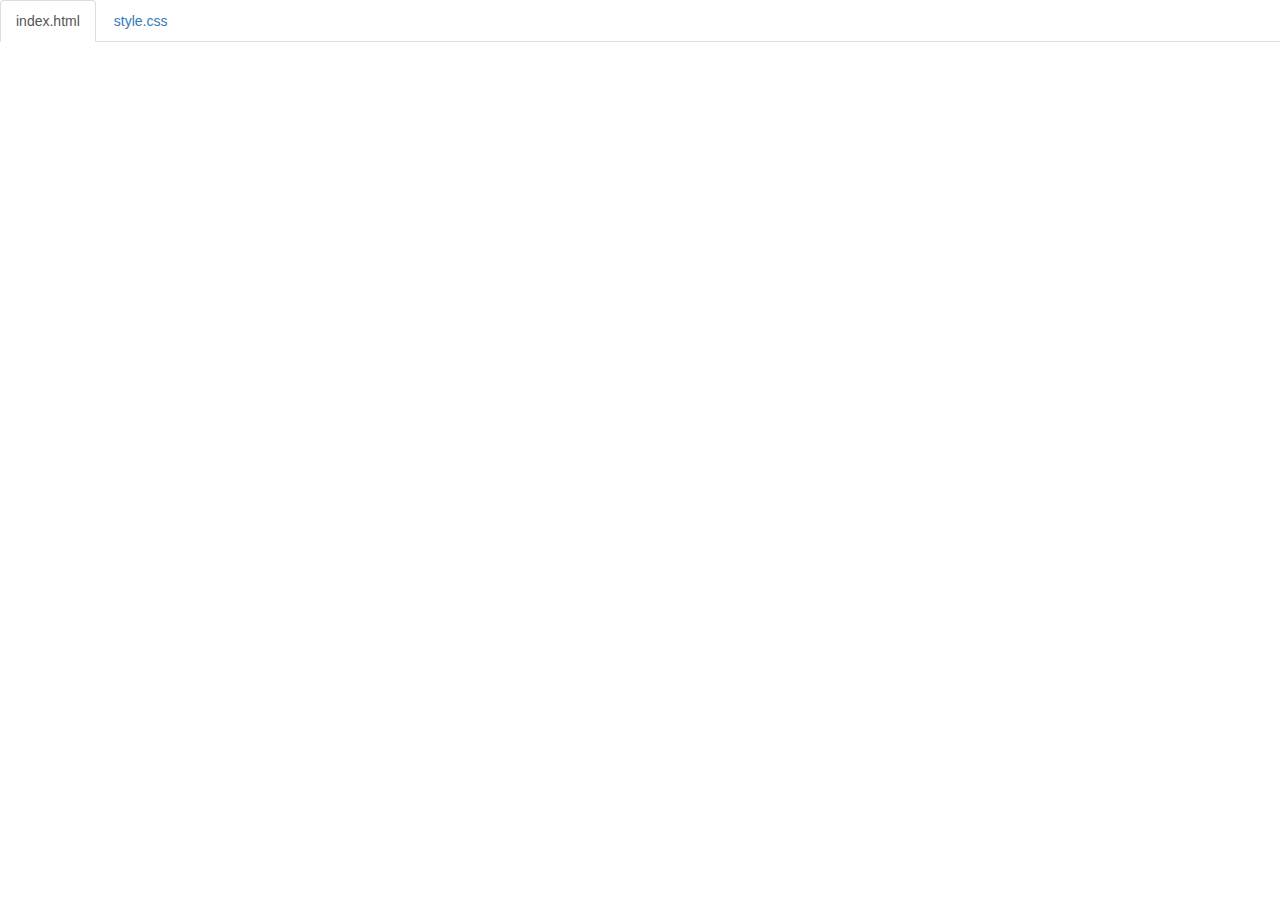
==== code.html @ 6e2dcb29 "add code" ====
<!DOCTYPE html>
<html lang="en">

<head>
    <title>Code</title>
    <meta charset="utf-8">
    <meta name="viewport" content="width=device-width, initial-scale=1">
    <link rel="stylesheet" href="https://maxcdn.bootstrapcdn.com/bootstrap/3.3.6/css/bootstrap.min.css">
    <script src="https://ajax.googleapis.com/ajax/libs/jquery/1.12.0/jquery.min.js"></script>
    <script src="https://maxcdn.bootstrapcdn.com/bootstrap/3.3.6/js/bootstrap.min.js"></script>
    <style>
        body {
            padding-top: 50px;
        }
        .navbar-fixed-top {
            background-color: white;
        }
    </style>
</head>

<body>

<!--
The section below puts tabs at the top of the page.
As long as your files are index.html and style.css,
you don't need to change anything below.

If you have any other files, make sure you follow the structure below.
-->

    <div class="container-fluid">
        <ul class="nav nav-tabs navbar-fixed-top">
            <li class="active"><a href="#index">index.html</a></li>
            <li><a href="#style">style.css</a></li>
        </ul>

<!-- 
URL structure:
https://gist-it.appspot.com/github/OWNERSUSERNAME/REPONAME/raw/master/FILEPATH?footer=0

DIRECTIONS:
1. Copy the URL above
2. Paste it both places where you see URL below, i.e. script src="URL"
3. Replace the CAPITALIZED info with your info.

EXAMPLE: 
https://gist-it.appspot.com/github/bmuellerhstat/website-portfolio-example/raw/master/index.html?footer=0
-->
        <div class="tab-content">
            <div id="index" class="tab-pane fade in active">
                <script src="https://gist-it.appspot.com/github/michellel4196/shabr/raw/master/index.html?footer=0"></script>
            </div>
            <div id="style" class="tab-pane fade">
                <script src="URL"></script>
            </div>
        </div>
    </div>

    <script>
        $(document).ready(function() {
            $(".nav-tabs a").click(function() {
                $(this).tab('show');
            });
            $('.nav-tabs a').on('shown.bs.tab', function(event) {
                var x = $(event.target).text(); // active tab
                var y = $(event.relatedTarget).text(); // previous tab
                $(".act span").text(x);
                $(".prev span").text(y);
            });
            
            // custom code font-size (feel free to change this)
            $('pre').css('font-size','16px');
        });
    </script>

</body>

</html>
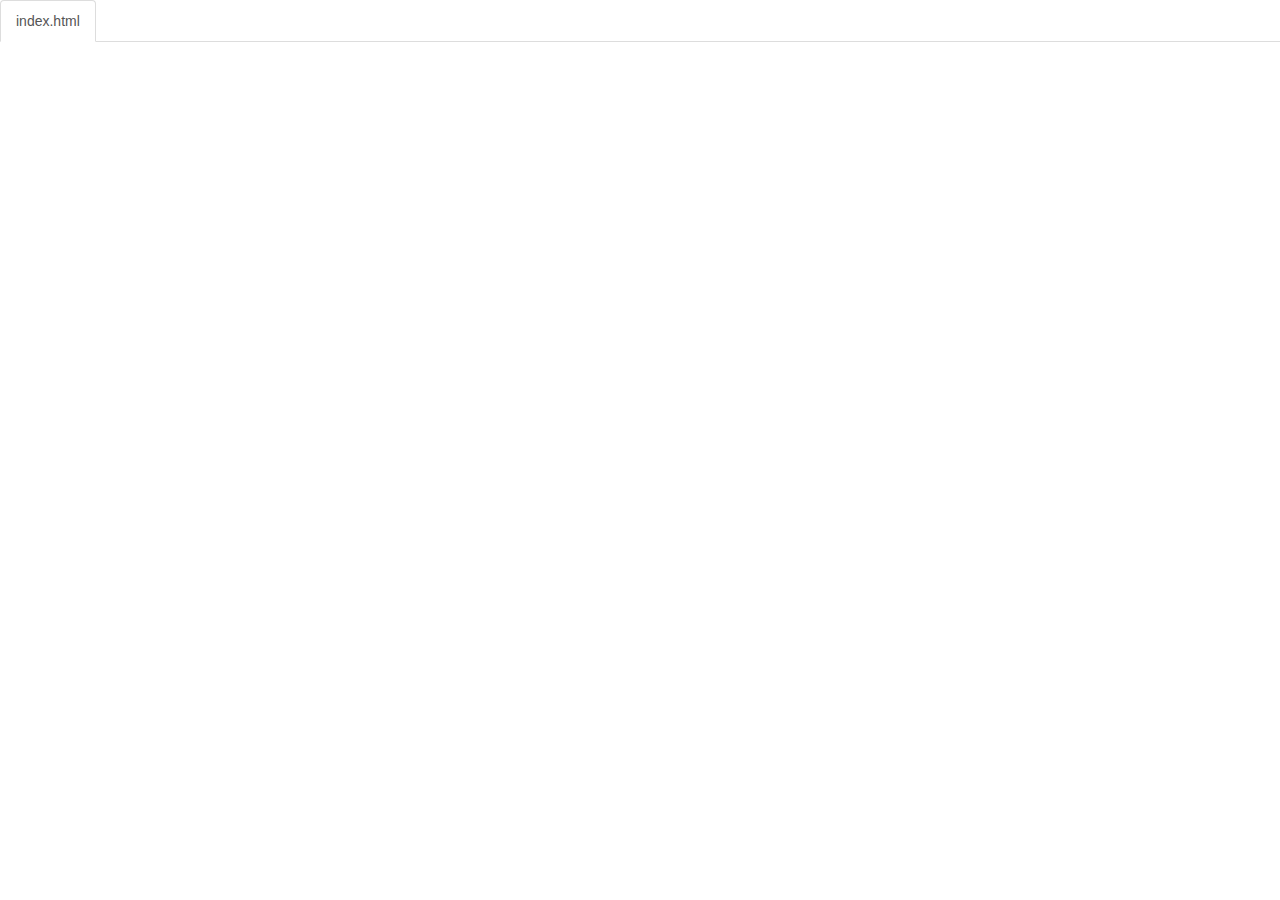
==== commit fb1d45ab: "code.html" ====
--- a/code.html
+++ b/code.html
@@ -31,7 +31,6 @@
     <div class="container-fluid">
         <ul class="nav nav-tabs navbar-fixed-top">
             <li class="active"><a href="#index">index.html</a></li>
-            <li><a href="#style">style.css</a></li>
         </ul>
 
 <!-- 
@@ -49,9 +48,6 @@
         <div class="tab-content">
             <div id="index" class="tab-pane fade in active">
                 <script src="https://gist-it.appspot.com/github/michellel4196/shabr/raw/master/index.html?footer=0"></script>
-            </div>
-            <div id="style" class="tab-pane fade">
-                <script src="URL"></script>
             </div>
         </div>
     </div>
